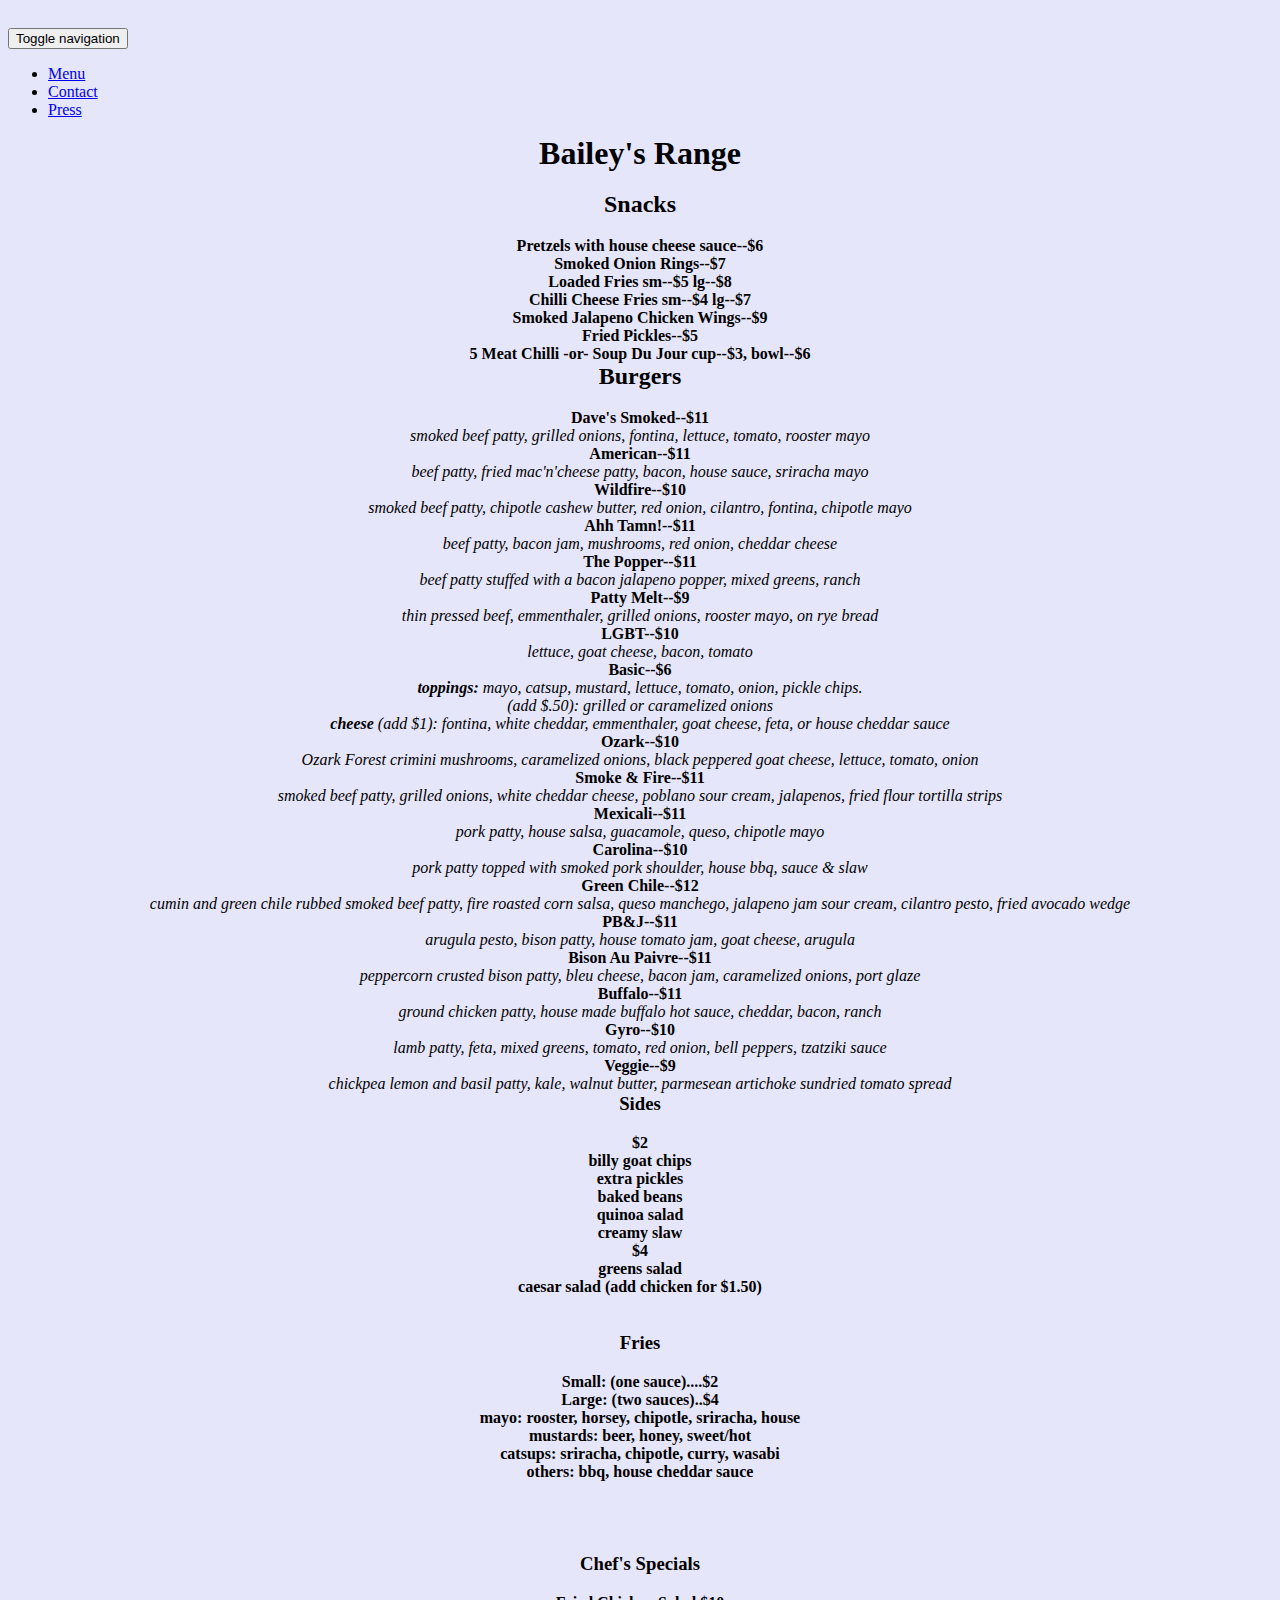
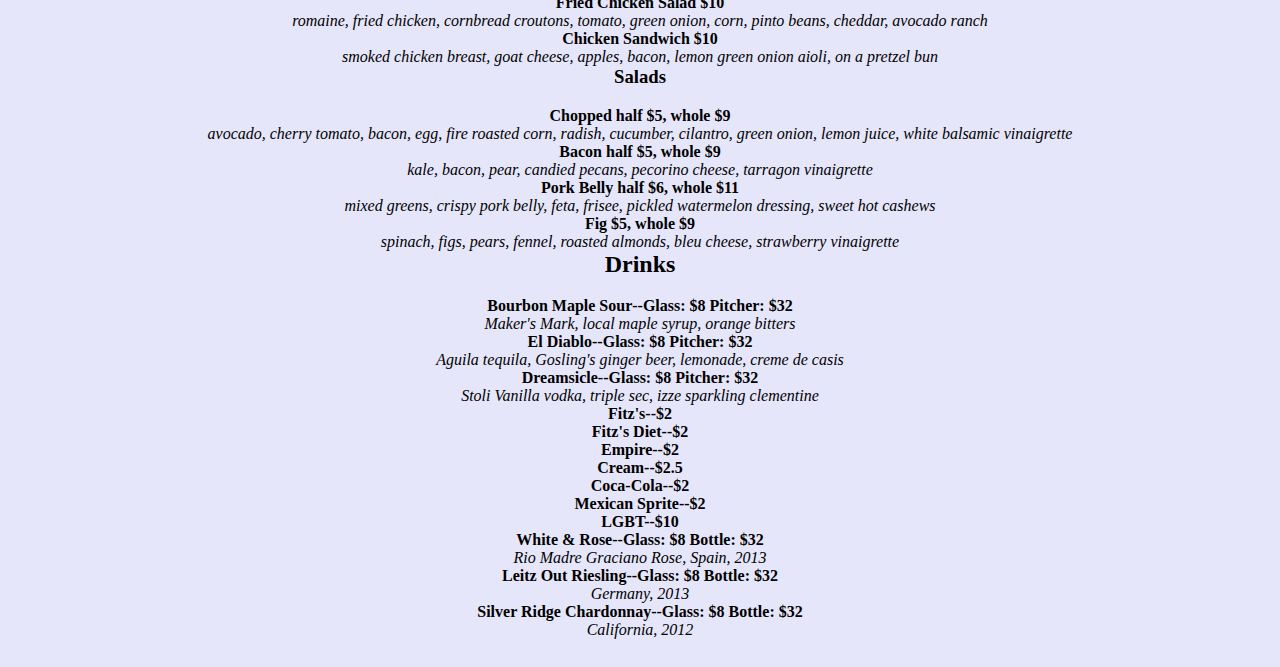
==== index.html @ 41653114 "Update index.html" ====
<!DOCTYPE html>
<html lang="en">
  <head>
    <meta charset="utf-8">
    <meta http-equiv="X-UA-Compatible" content="IE=edge">
    <meta name="viewport" content="width=device-width, initial-scale=1">
    <title>Menu</title>

    <!-- Bootstrap -->
    <link href="css/bootstrap.min.css" rel="stylesheet">
    <link href="css/custom.css" rel="stylesheet">

    <!-- HTML5 Shim and Respond.js IE8 support of HTML5 elements and media queries -->
    <!-- WARNING: Respond.js doesn't work if you view the page via file:// -->
    <!--[if lt IE 9]>
      <script src="https://oss.maxcdn.com/html5shiv/3.7.2/html5shiv.min.js"></script>
      <script src="https://oss.maxcdn.com/respond/1.4.2/respond.min.js"></script>
    <![endif]-->
  </head>




<body class="testImg">

    <div class="navbar navbar-inverse" role="navigation">
      <div class="container">
        <div class="navbar-header">
          <button type="button" class="navbar-toggle collapsed" data-toggle="collapse" data-target=".navbar-collapse">
            <span class="sr-only">Toggle navigation</span>
            <span class="icon-bar"></span>
            <span class="icon-bar"></span>
            <span class="icon-bar"></span>
          </button>
        </div>
        <div class="collapse navbar-collapse">
          <ul class="nav navbar-nav">
            <li class="active"><a href="#">Menu</a></li>
            <li><a href="contact.html">Contact</a></li>
            <li><a href="press.html">Press</a></li>
          </ul>
        </div><!--/.nav-collapse -->
      </div>
    </div>

    <div class="container">

      <div class="row">
        <div class="col-md-6 col-sm-4">
          <h1>Bailey's Range</h1>
        </div>
      </div>

      <div class="row">
        <div class="col-md-12">
          <h2>Snacks</h2>
        <div class="col-md-4">
          <div class="menu">
          Pretzels with house cheese sauce--$6
          <br>
          Smoked Onion Rings--$7
          </div>
        </div>
        <div class="col-md-4">
          <div class="menu">
          Loaded Fries sm--$5 lg--$8
          <br>
          Chilli Cheese Fries sm--$4 lg--$7
          <br>
          Smoked Jalapeno Chicken Wings--$9
          </div>
        </div>
        <div class="col-md-4">
          <div class="menu">
          Fried Pickles--$5
          <br>
          5 Meat Chilli -or- Soup Du Jour cup--$3, bowl--$6
          </div>
        </div>
        
        <div class="row">
          <div class="col-md-12">
            <h2>Burgers</h2>
          <div class="col-md-4">
            <div class="menu">Dave's Smoked--$11</div>
            <div class="description">smoked beef patty, grilled onions, fontina, lettuce, tomato, rooster mayo</div>
            <div class="menu">American--$11</div>
            <div class="description">beef patty, fried mac'n'cheese patty, bacon, house sauce, sriracha mayo</div>
            <div class="menu">Wildfire--$10</div>
            <div class="description">smoked beef patty, chipotle cashew butter, red onion, cilantro, fontina, chipotle mayo</div>
            <div class="menu">Ahh Tamn!--$11</div>
            <div class="description">beef patty, bacon jam, mushrooms, red onion, cheddar cheese</div>
            <div class="menu">The Popper--$11</div>
            <div class="description">beef patty stuffed with a bacon jalapeno popper, mixed greens, ranch</div>
            <div class="menu">Patty Melt--$9</div>
            <div class="description">thin pressed beef, emmenthaler, grilled onions, rooster mayo, on rye bread</div>
            <div class="menu">LGBT--$10</div>
            <div class="description">lettuce, goat cheese, bacon, tomato</div>
          </div>
          <div class="col-md-4">
            <div class="menu">Basic--$6</div>
            <div class="description"><strong>toppings: </strong>mayo, catsup, mustard, lettuce, tomato, onion, pickle chips.<br>(add $.50): grilled or caramelized onions<br><strong>cheese </strong>(add $1): fontina, white cheddar, emmenthaler, goat cheese, feta, or house cheddar sauce</div>
            <div class="menu">Ozark--$10</div>
            <div class="description">Ozark Forest crimini mushrooms, caramelized onions, black peppered goat cheese, lettuce, tomato, onion</div>
            <div class="menu">Smoke & Fire--$11</div>
            <div class="description">smoked beef patty, grilled onions, white cheddar cheese, poblano sour cream, jalapenos, fried flour tortilla strips</div>
            <div class="menu">Mexicali--$11</div>
            <div class="description">pork patty, house salsa, guacamole, queso, chipotle mayo</div>
            <div class="menu">Carolina--$10</div>
            <div class="description">pork patty topped with smoked pork shoulder, house bbq, sauce & slaw</div>
          </div>
          <div class="col-md-4">
            <div class="menu">Green Chile--$12</div>
            <div class="description">cumin and green chile rubbed smoked beef patty, fire roasted corn salsa, queso manchego, jalapeno jam sour cream, cilantro pesto, fried avocado wedge</div>
            <div class="menu">PB&J--$11</div>
            <div class="description">arugula pesto, bison patty, house tomato jam, goat cheese, arugula</div>
            <div class="menu">Bison Au Paivre--$11</div>
            <div class="description">peppercorn crusted bison patty, bleu cheese, bacon jam, caramelized onions, port glaze</div>
            <div class="menu">Buffalo--$11</div>
            <div class="description">ground chicken patty, house made buffalo hot sauce, cheddar, bacon, ranch</div>
            <div class="menu">Gyro--$10</div>
            <div class="description">lamb patty, feta, mixed greens, tomato, red onion, bell peppers, tzatziki sauce</div>
            <div class="menu">Veggie--$9</div>
            <div class="description">chickpea lemon and basil patty, kale, walnut butter, parmesean artichoke sundried tomato spread</div>
          </div>
        </div>
        <div class="col-md-6">
          <h3>Sides</h3>
          <div class="menu">$2<br>billy goat chips<br>extra pickles<br>baked beans<br>quinoa salad<br>creamy slaw</div>
          <div class="menu">$4<br>greens salad<br>caesar salad (add chicken for $1.50)</div>
        </div>
        <br><br>
        <div class="col-md-6">
          <h3>Fries</h3>
          <div class="menu"><strong>Small: </strong>(one sauce)....$2</div>
          <div class="menu"><strong>Large: </strong>(two sauces)..$4</div>
          <div class="menu"><strong>mayo: </strong>rooster, horsey, chipotle, sriracha, house</div>
          <div class="menu"><strong>mustards: </strong>beer, honey, sweet/hot</div>
          <div class="menu"><strong>catsups: </strong>sriracha, chipotle, curry, wasabi</div>
          <div class="menu"><strong>others: </strong>bbq, house cheddar sauce</div>
        </div>
        <br><br><br><br>
        <div class="col-md-12">
        <div class="col-md-3">
          <h3>Chef's Specials</h3>
          <div class="menu">Fried Chicken Salad $10</div>
          <div class="description">romaine, fried chicken, cornbread croutons, tomato, green onion, corn, pinto beans, cheddar, avocado ranch</div>
          <div class="menu">Chicken Sandwich $10</div>
          <div class="description">smoked chicken breast, goat cheese, apples, bacon, lemon green onion aioli, on a pretzel bun</div>
        </div>
        <div class="col-md-9">
          <h3>Salads</h3>
          <div class="col-md-4">
          <div class="menu">Chopped half $5, whole $9</div>
          <div class="description">avocado, cherry tomato, bacon, egg, fire roasted corn, radish, cucumber, cilantro, green onion, lemon juice, white balsamic vinaigrette</div>
          <div class="menu">Bacon half $5, whole $9</div>
          <div class="description">kale, bacon, pear, candied pecans, pecorino cheese, tarragon vinaigrette</div>
          </div>
          <div class="col-md-5">
          <div class="menu">Pork Belly half $6, whole $11</div>
          <div class="description">mixed greens, crispy pork belly, feta, frisee, pickled watermelon dressing, sweet hot cashews</div>
          <div class="menu">Fig $5, whole $9</div>
          <div class="description">spinach, figs, pears, fennel, roasted almonds, bleu cheese, strawberry vinaigrette</div>
          </div>
        </div>
        </div>
        
        <div class="col-md-12">
            <h2>Drinks</h2>
          <div class="col-md-4">
            <div class="menu"><strong>Bourbon Maple Sour</strong>--Glass: $8 Pitcher: $32</div>
            <div class="description">Maker's Mark, local maple syrup, orange bitters</div>
            <div class="menu"><strong>El Diablo</strong>--Glass: $8 Pitcher: $32</div>
            <div class="description">Aguila tequila, Gosling's ginger beer, lemonade, creme de casis</div>
            <div class="menu"><strong>Dreamsicle</strong>--Glass: $8 Pitcher: $32</div>
            <div class="description">Stoli Vanilla vodka, triple sec, izze sparkling clementine</div>
          </div>
          <div class="col-md-4">
            <div class="menu">Fitz's--$2</div>
            <div class="menu">Fitz's Diet--$2</div>
            <div class="menu">Empire--$2</div>
            <div class="menu">Cream--$2.5</div>
            <div class="menu">Coca-Cola--$2</div>
            <div class="menu">Mexican Sprite--$2</div>
            <div class="menu">LGBT--$10</div>
          </div>
          <div class="col-md-4">
            <div class="menu"><strong>White & Rose</strong>--Glass: $8 Bottle: $32</div>
            <div class="description">Rio Madre Graciano Rose, Spain, 2013</div>
            <div class="menu"><strong>Leitz Out Riesling</strong>--Glass: $8 Bottle: $32</div>
            <div class="description">Germany, 2013</div>
            <div class="menu"><strong>Silver Ridge Chardonnay</strong>--Glass: $8 Bottle: $32</div>
            <div class="description">California, 2012</div>
          </div>
        </div>


        </div>
      </div>

    </div><!-- /.container -->



    <!-- jQuery (necessary for Bootstrap's JavaScript plugins) -->
    <script src="https://ajax.googleapis.com/ajax/libs/jquery/1.11.1/jquery.min.js"></script>
    <!-- Include all compiled plugins (below), or include individual files as needed -->
    <script src="js/bootstrap.min.js"></script>
  </body>

</html>
---- css/custom.css ----
/*Use this for custom stuff*/

/* Space out content a bit */
body {
  padding-top: 20px;
  padding-bottom: 20px;
  background-color: lavender;
}

.container{
  
}

.col-md-6{
  text-align: center;
}

.col-md-12{
  text-align: center;
}

.col-md-4{
  text-align: center;
}

.menu{
  font-weight: bold;
  font-family: :"Times New Roman";
}

.description{
  font-style: italic;
  font-family: :"Times New Roman";
}

h1, h2, h3 {
  padding-bottom: 19px;
  margin-top: 0;
  margin-bottom: 0;
  text=align: center;
}


<style>
  #map_canvas {
     width: 500px;
     height: 400px;
   }
</style>
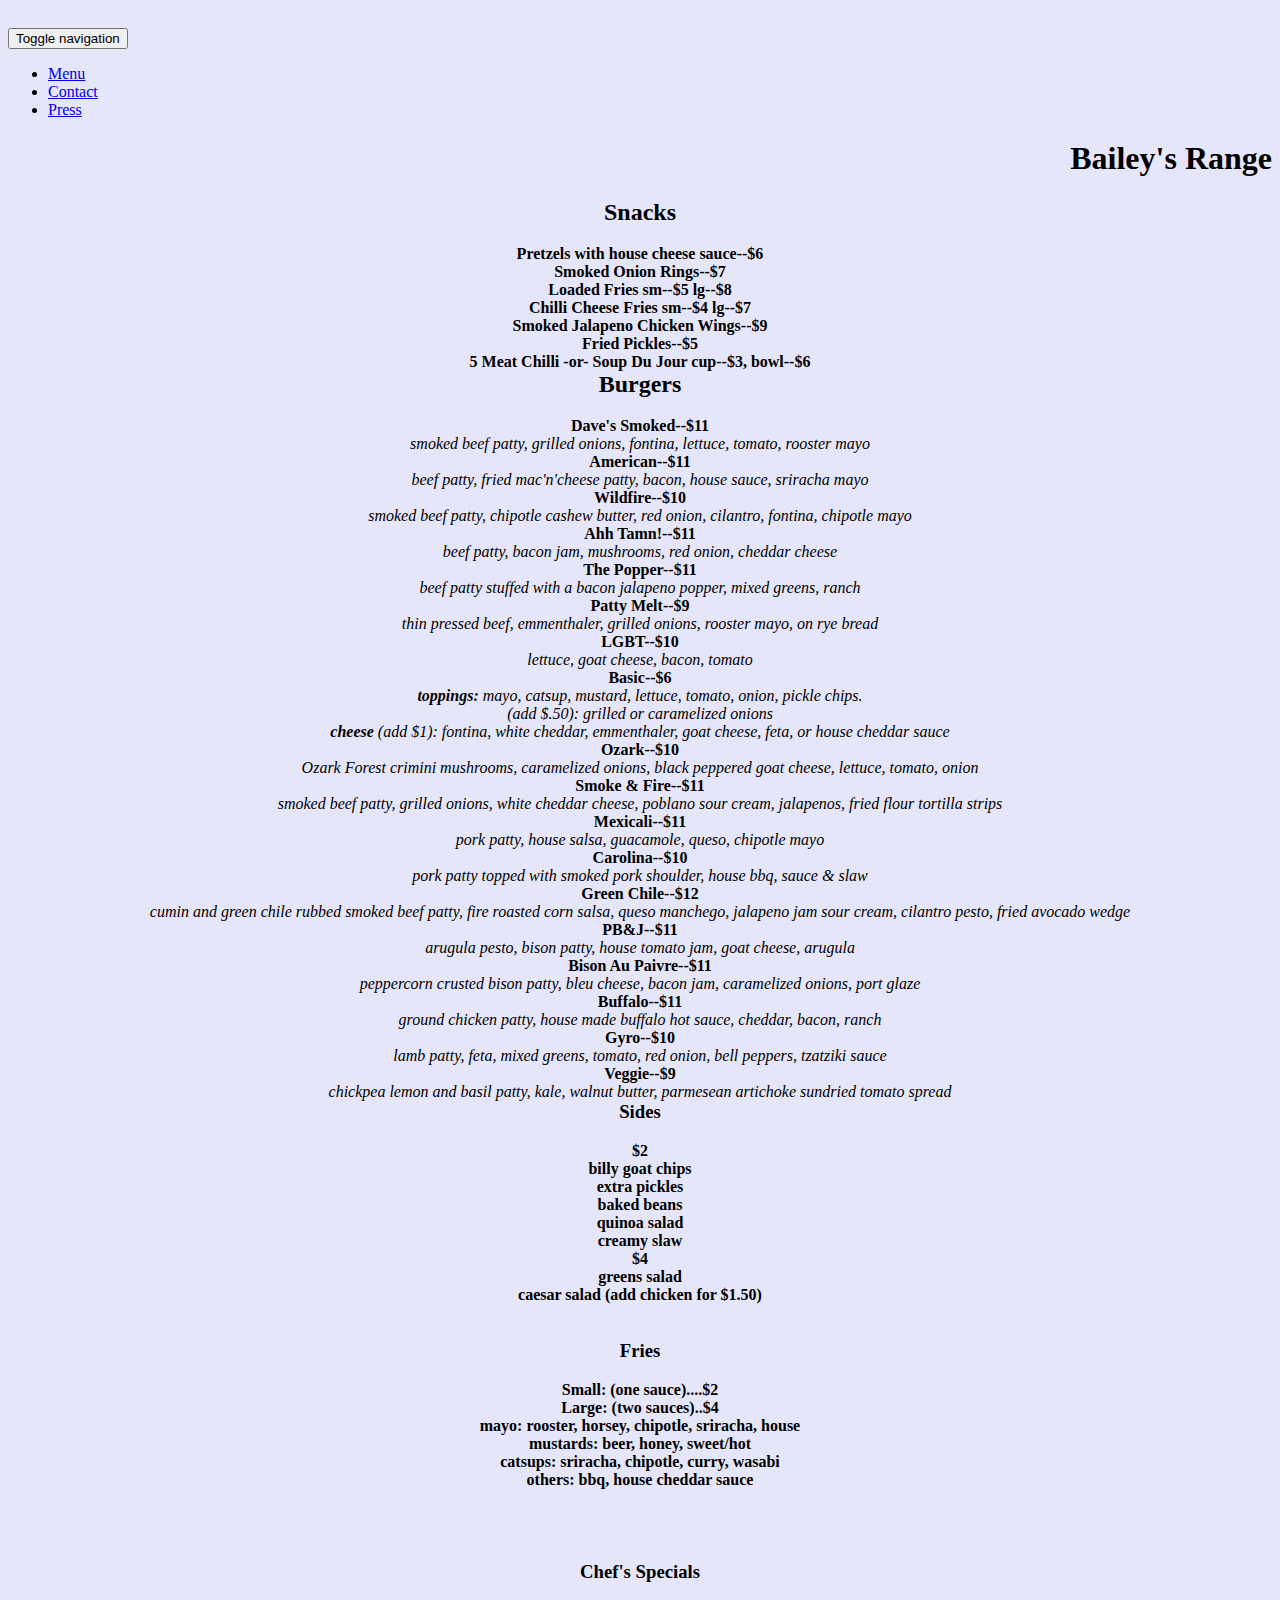
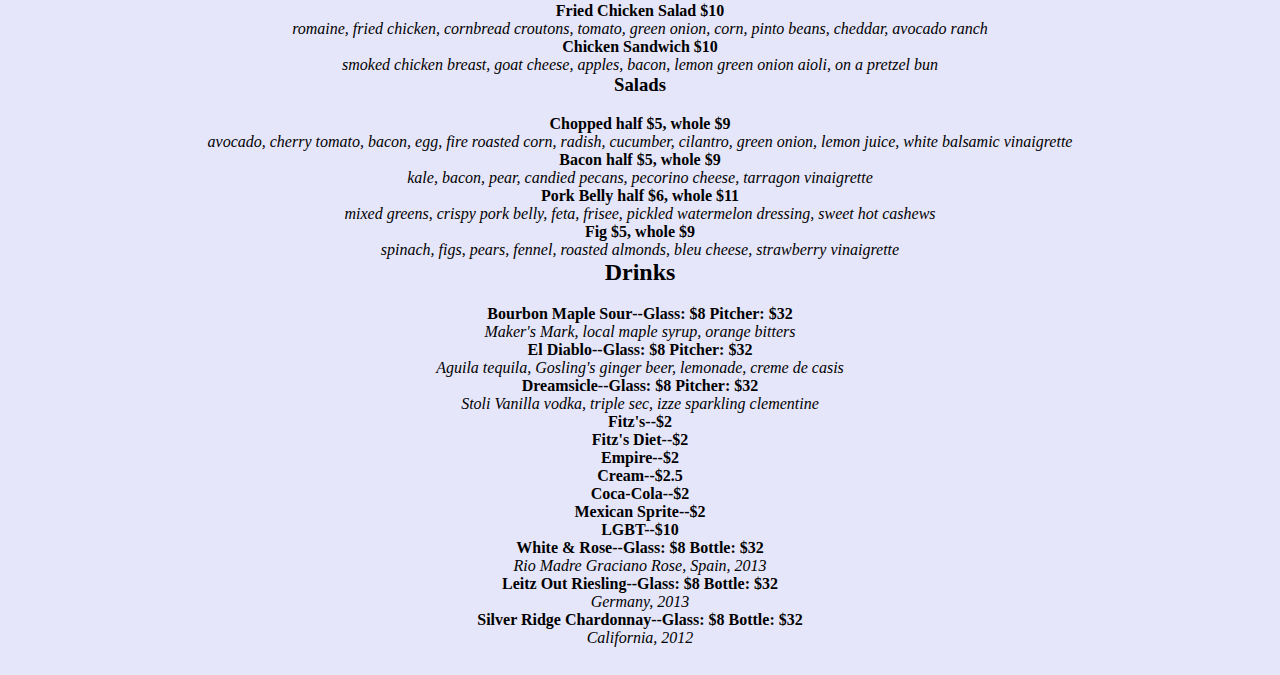
==== commit 0938c020: "Update index.html" ====
--- a/index.html
+++ b/index.html
@@ -46,7 +46,7 @@
     <div class="container">
 
       <div class="row">
-        <div class="col-md-6 col-sm-4">
+        <div class="col-md-12">
           <h1>Bailey's Range</h1>
         </div>
       </div>
@@ -125,12 +125,14 @@
           </div>
         </div>
         <div class="col-md-6">
-          <h3>Sides</h3>
+          <div class="sides"><h3>Sides</h3>
           <div class="menu">$2<br>billy goat chips<br>extra pickles<br>baked beans<br>quinoa salad<br>creamy slaw</div>
           <div class="menu">$4<br>greens salad<br>caesar salad (add chicken for $1.50)</div>
+          </div>
         </div>
         <br><br>
         <div class="col-md-6">
+        <div class="fries">
           <h3>Fries</h3>
           <div class="menu"><strong>Small: </strong>(one sauce)....$2</div>
           <div class="menu"><strong>Large: </strong>(two sauces)..$4</div>
@@ -139,6 +141,7 @@
           <div class="menu"><strong>catsups: </strong>sriracha, chipotle, curry, wasabi</div>
           <div class="menu"><strong>others: </strong>bbq, house cheddar sauce</div>
         </div>
+        </div>
         <br><br><br><br>
         <div class="col-md-12">
         <div class="col-md-3">
--- a/css/custom.css
+++ b/css/custom.css
@@ -7,21 +7,11 @@
   background-color: lavender;
 }
 
-.container{
-  
-}
 
-.col-md-6{
+.col-md-6, .col-md-12, .col-md-4, .col-md-3, .col-md-2 {
   text-align: center;
 }
 
-.col-md-12{
-  text-align: center;
-}
-
-.col-md-4{
-  text-align: center;
-}
 
 .menu{
   font-weight: bold;
@@ -33,7 +23,11 @@
   font-family: :"Times New Roman";
 }
 
-h1, h2, h3 {
+h1{
+  text-align: right;
+}
+
+h2, h3 {
   padding-bottom: 19px;
   margin-top: 0;
   margin-bottom: 0;
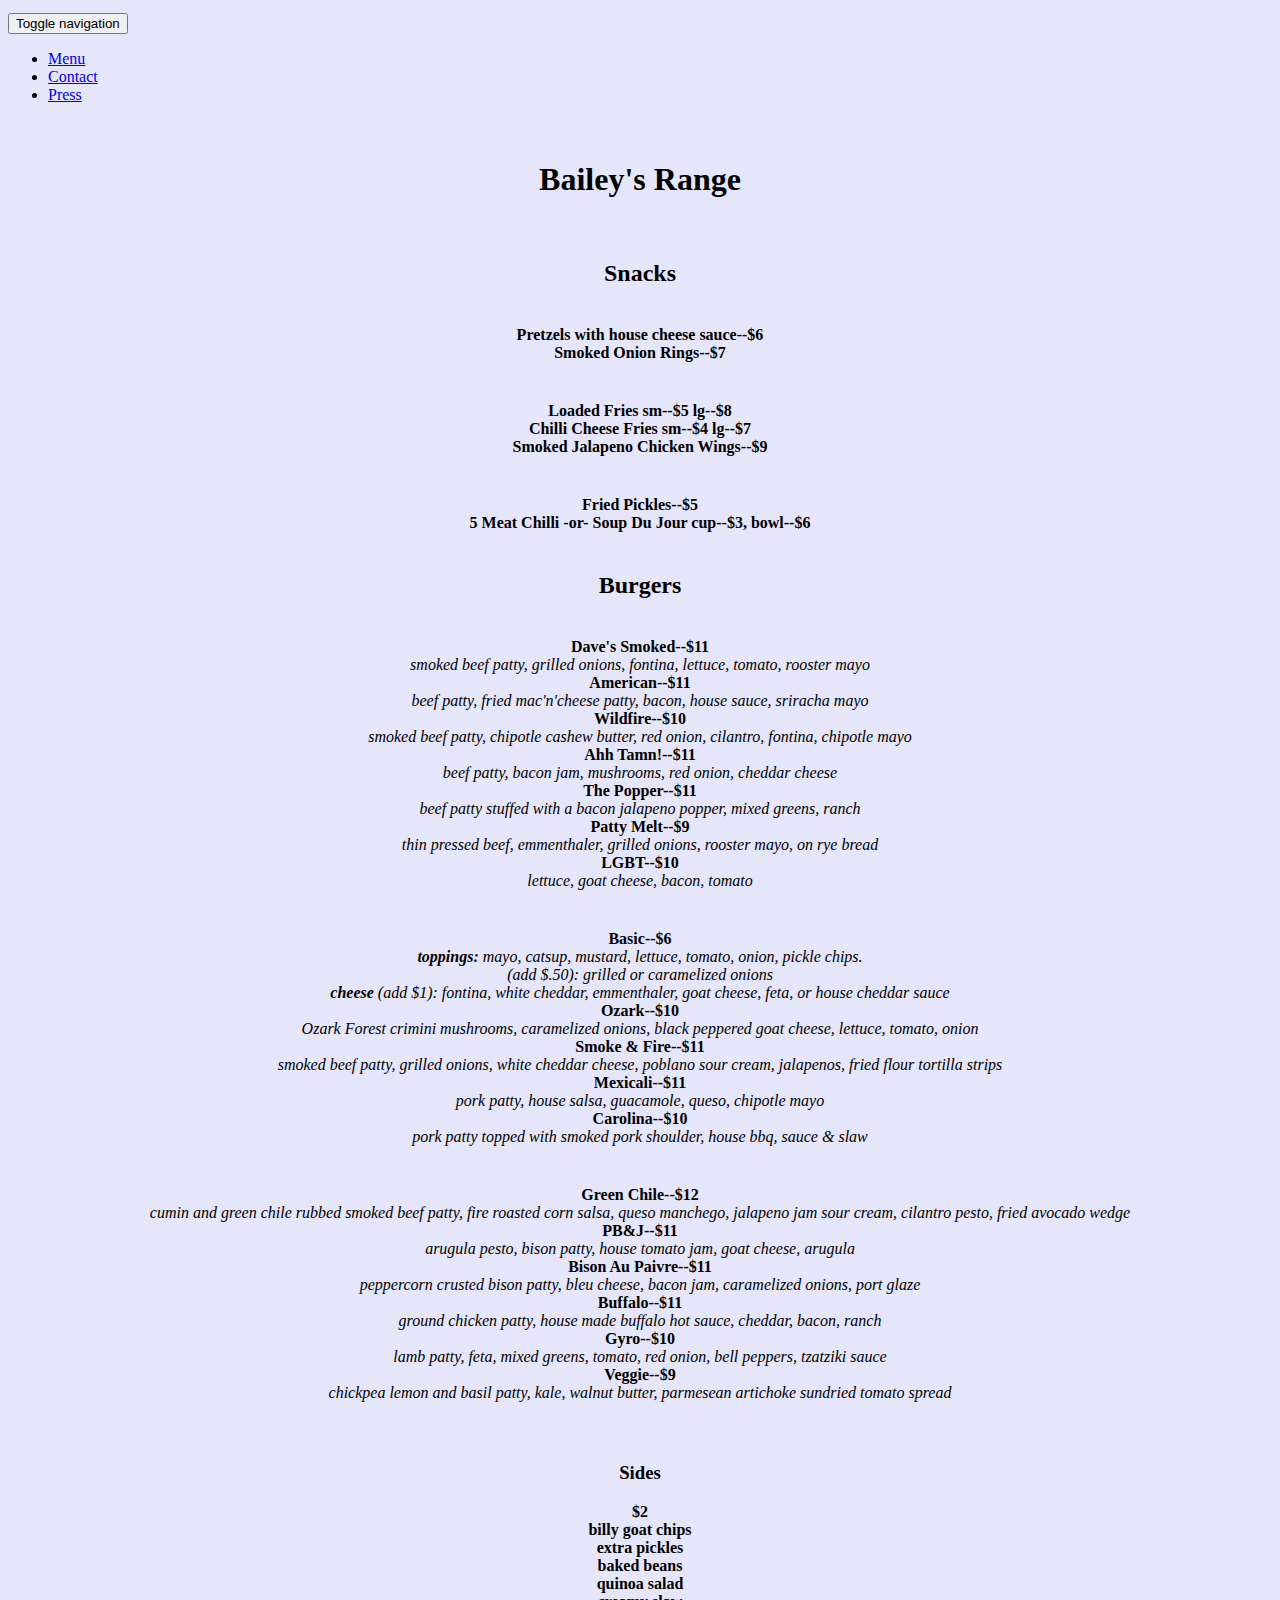
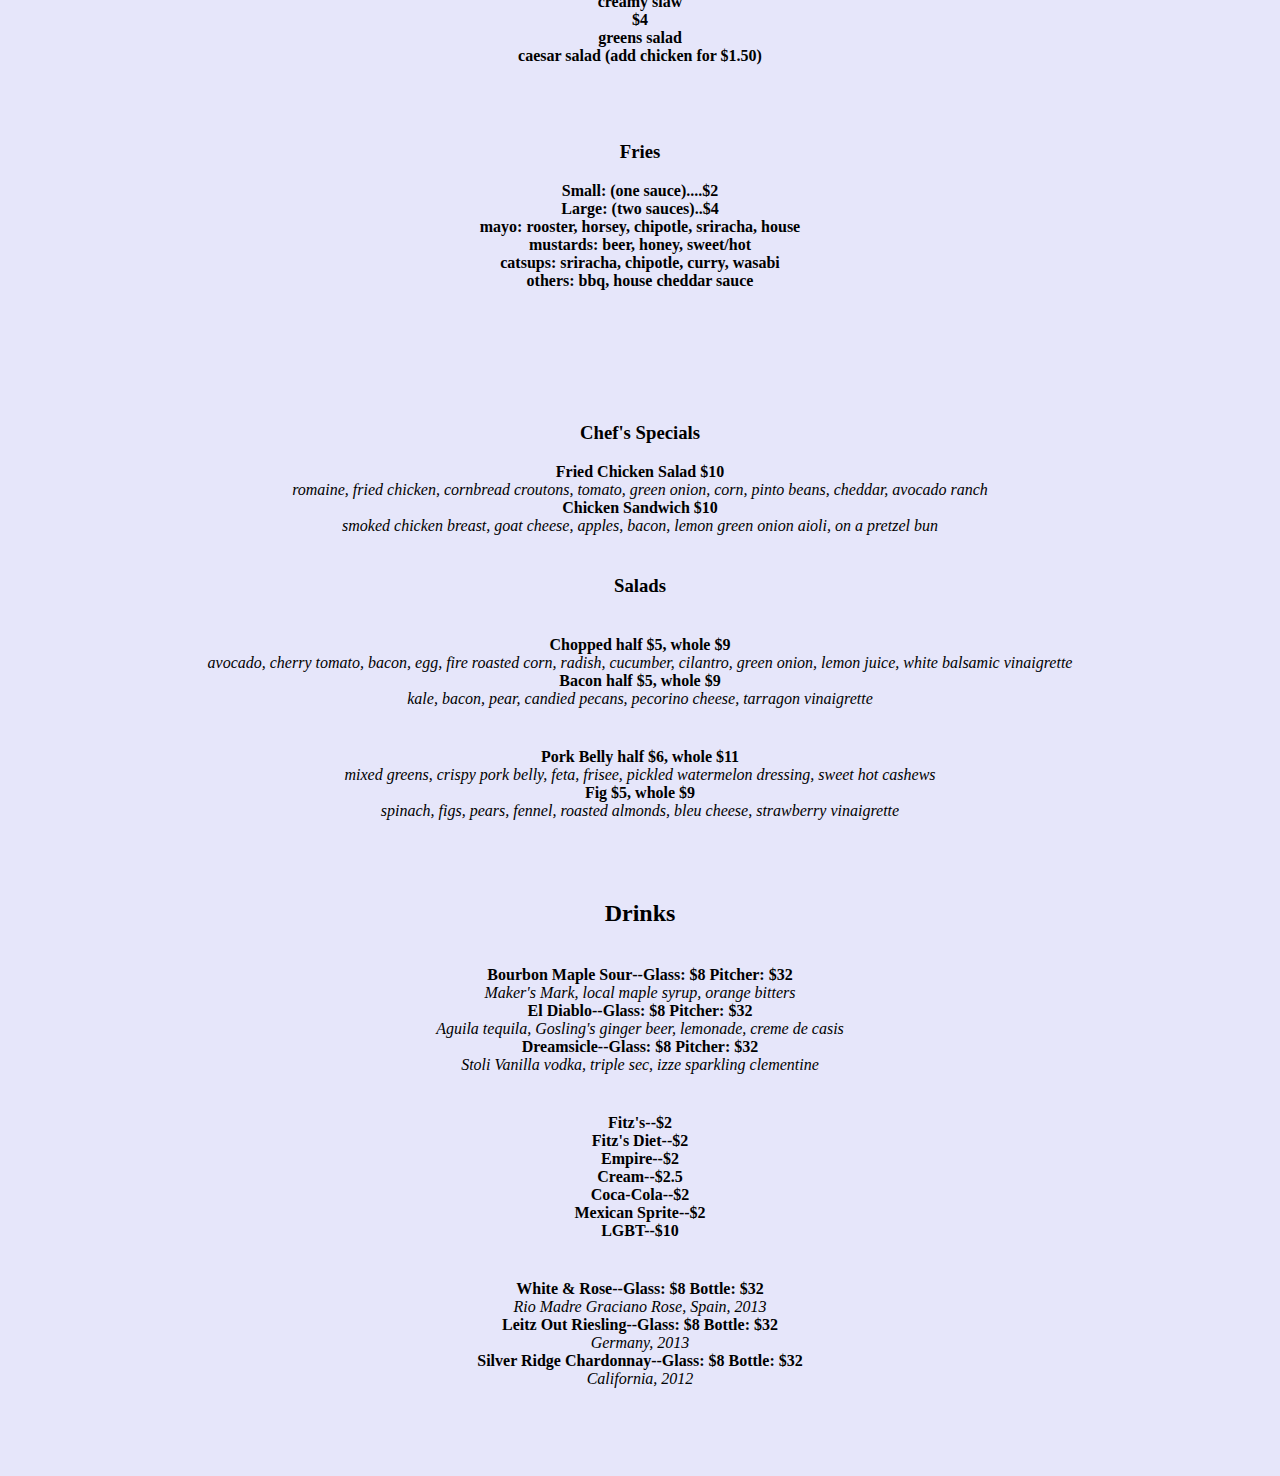
==== commit 5af7134d: "Update index.html" ====
--- a/index.html
+++ b/index.html
@@ -144,22 +144,22 @@
         </div>
         <br><br><br><br>
         <div class="col-md-12">
-        <div class="col-md-3">
+        <div class="col-md-6">
           <h3>Chef's Specials</h3>
           <div class="menu">Fried Chicken Salad $10</div>
           <div class="description">romaine, fried chicken, cornbread croutons, tomato, green onion, corn, pinto beans, cheddar, avocado ranch</div>
           <div class="menu">Chicken Sandwich $10</div>
           <div class="description">smoked chicken breast, goat cheese, apples, bacon, lemon green onion aioli, on a pretzel bun</div>
         </div>
-        <div class="col-md-9">
+        <div class="col-md-6">
           <h3>Salads</h3>
-          <div class="col-md-4">
+          <div class="col-md-3">
           <div class="menu">Chopped half $5, whole $9</div>
           <div class="description">avocado, cherry tomato, bacon, egg, fire roasted corn, radish, cucumber, cilantro, green onion, lemon juice, white balsamic vinaigrette</div>
           <div class="menu">Bacon half $5, whole $9</div>
           <div class="description">kale, bacon, pear, candied pecans, pecorino cheese, tarragon vinaigrette</div>
           </div>
-          <div class="col-md-5">
+          <div class="col-md-3">
           <div class="menu">Pork Belly half $6, whole $11</div>
           <div class="description">mixed greens, crispy pork belly, feta, frisee, pickled watermelon dressing, sweet hot cashews</div>
           <div class="menu">Fig $5, whole $9</div>
--- a/css/custom.css
+++ b/css/custom.css
@@ -2,7 +2,7 @@
 
 /* Space out content a bit */
 body {
-  padding-top: 20px;
+  padding-top: 5px;
   padding-bottom: 20px;
   background-color: lavender;
 }
@@ -10,6 +10,8 @@
 
 .col-md-6, .col-md-12, .col-md-4, .col-md-3, .col-md-2 {
   text-align: center;
+  padding-top: 20px;
+  padding-bottom: 20px;
 }
 
 
@@ -24,7 +26,7 @@
 }
 
 h1{
-  text-align: right;
+  text-align: center;
 }
 
 h2, h3 {
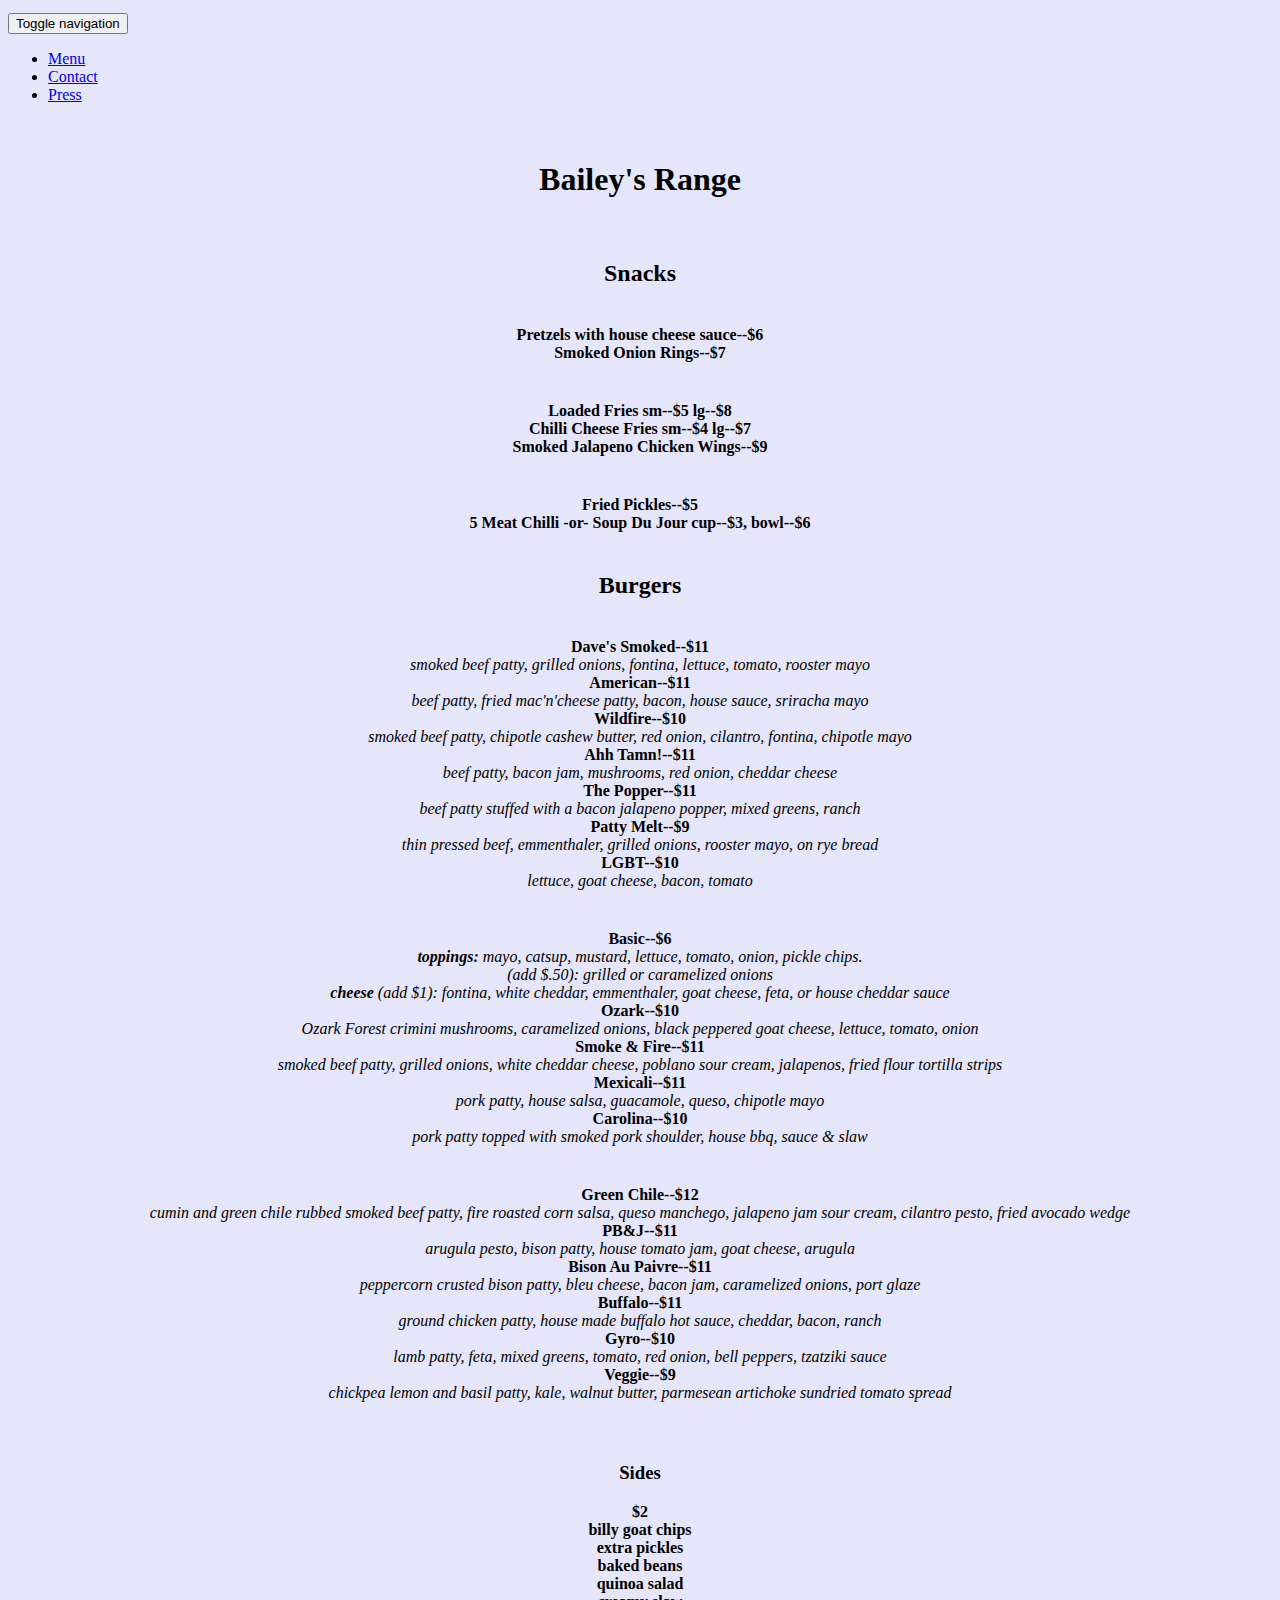
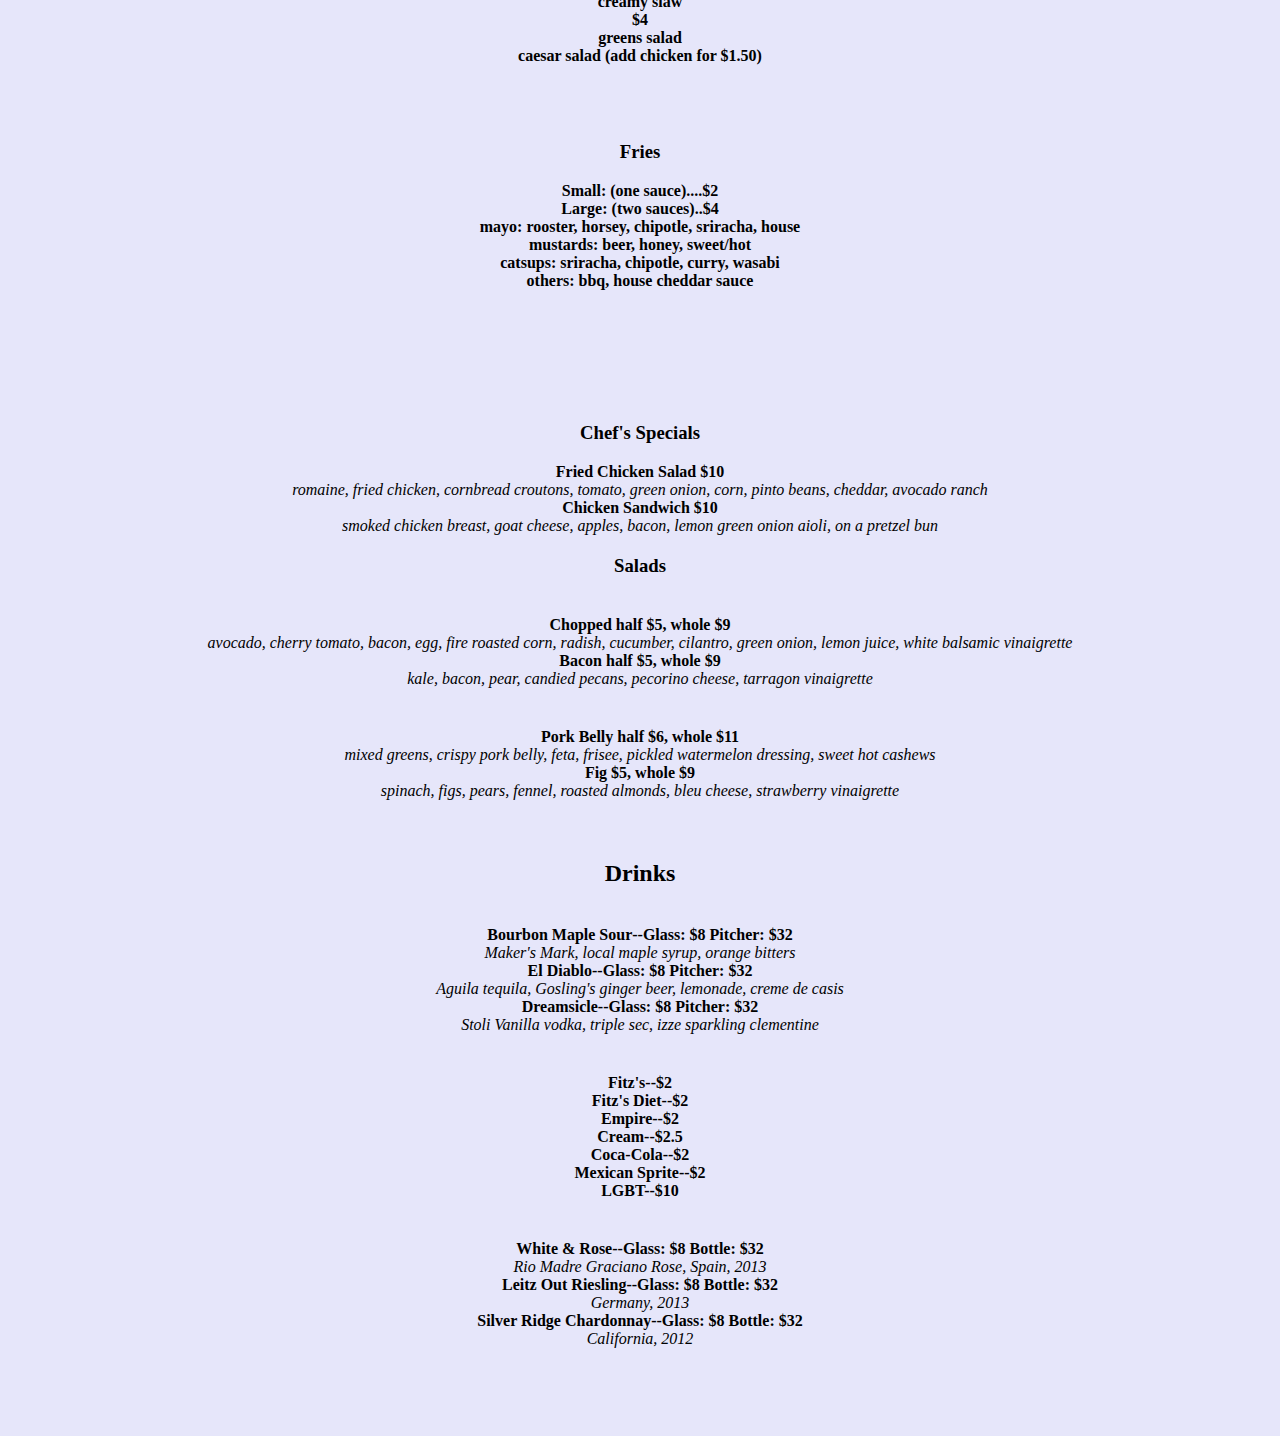
==== commit c6f668ba: "Update index.html" ====
--- a/index.html
+++ b/index.html
@@ -144,22 +144,22 @@
         </div>
         <br><br><br><br>
         <div class="col-md-12">
-        <div class="col-md-6">
+        <div class="col-md-4">
           <h3>Chef's Specials</h3>
           <div class="menu">Fried Chicken Salad $10</div>
           <div class="description">romaine, fried chicken, cornbread croutons, tomato, green onion, corn, pinto beans, cheddar, avocado ranch</div>
           <div class="menu">Chicken Sandwich $10</div>
           <div class="description">smoked chicken breast, goat cheese, apples, bacon, lemon green onion aioli, on a pretzel bun</div>
         </div>
-        <div class="col-md-6">
+        <div class="col-md-8">
           <h3>Salads</h3>
-          <div class="col-md-3">
+          <div class="col-md-4">
           <div class="menu">Chopped half $5, whole $9</div>
           <div class="description">avocado, cherry tomato, bacon, egg, fire roasted corn, radish, cucumber, cilantro, green onion, lemon juice, white balsamic vinaigrette</div>
           <div class="menu">Bacon half $5, whole $9</div>
           <div class="description">kale, bacon, pear, candied pecans, pecorino cheese, tarragon vinaigrette</div>
           </div>
-          <div class="col-md-3">
+          <div class="col-md-4">
           <div class="menu">Pork Belly half $6, whole $11</div>
           <div class="description">mixed greens, crispy pork belly, feta, frisee, pickled watermelon dressing, sweet hot cashews</div>
           <div class="menu">Fig $5, whole $9</div>
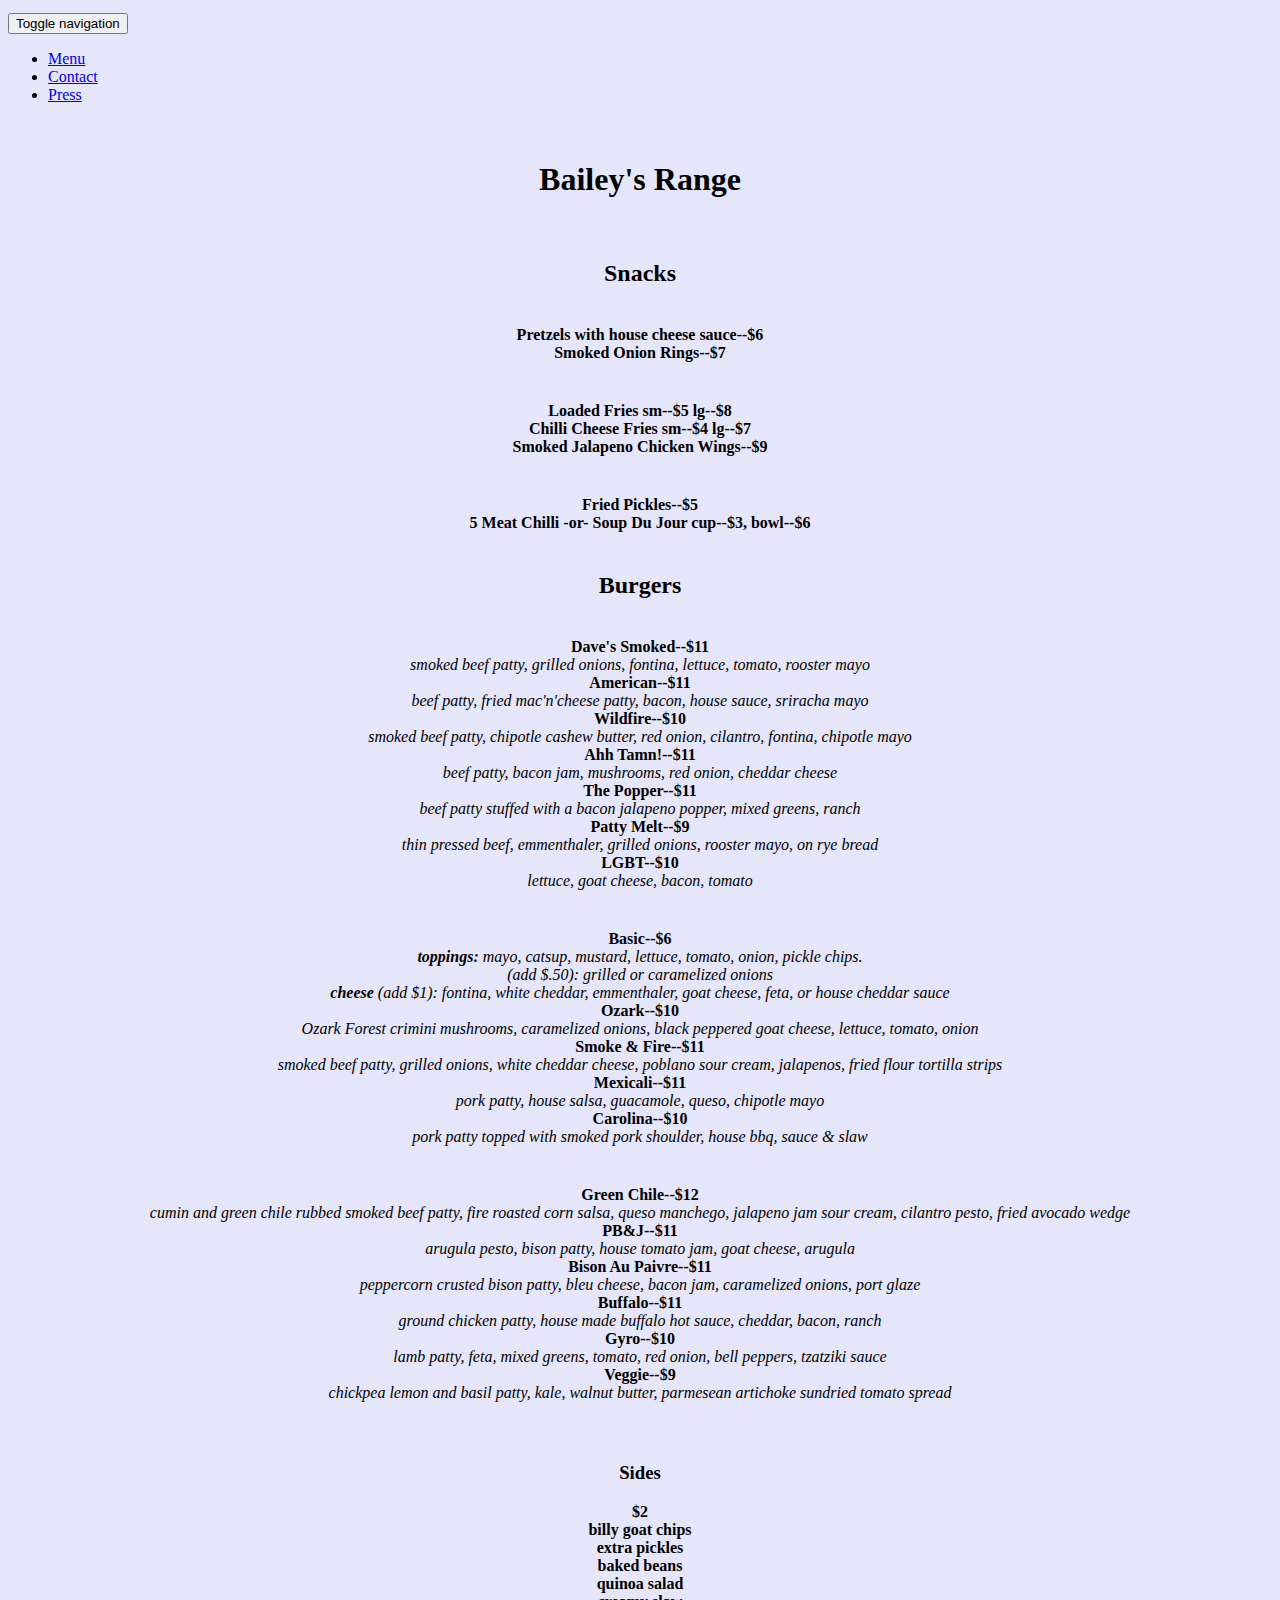
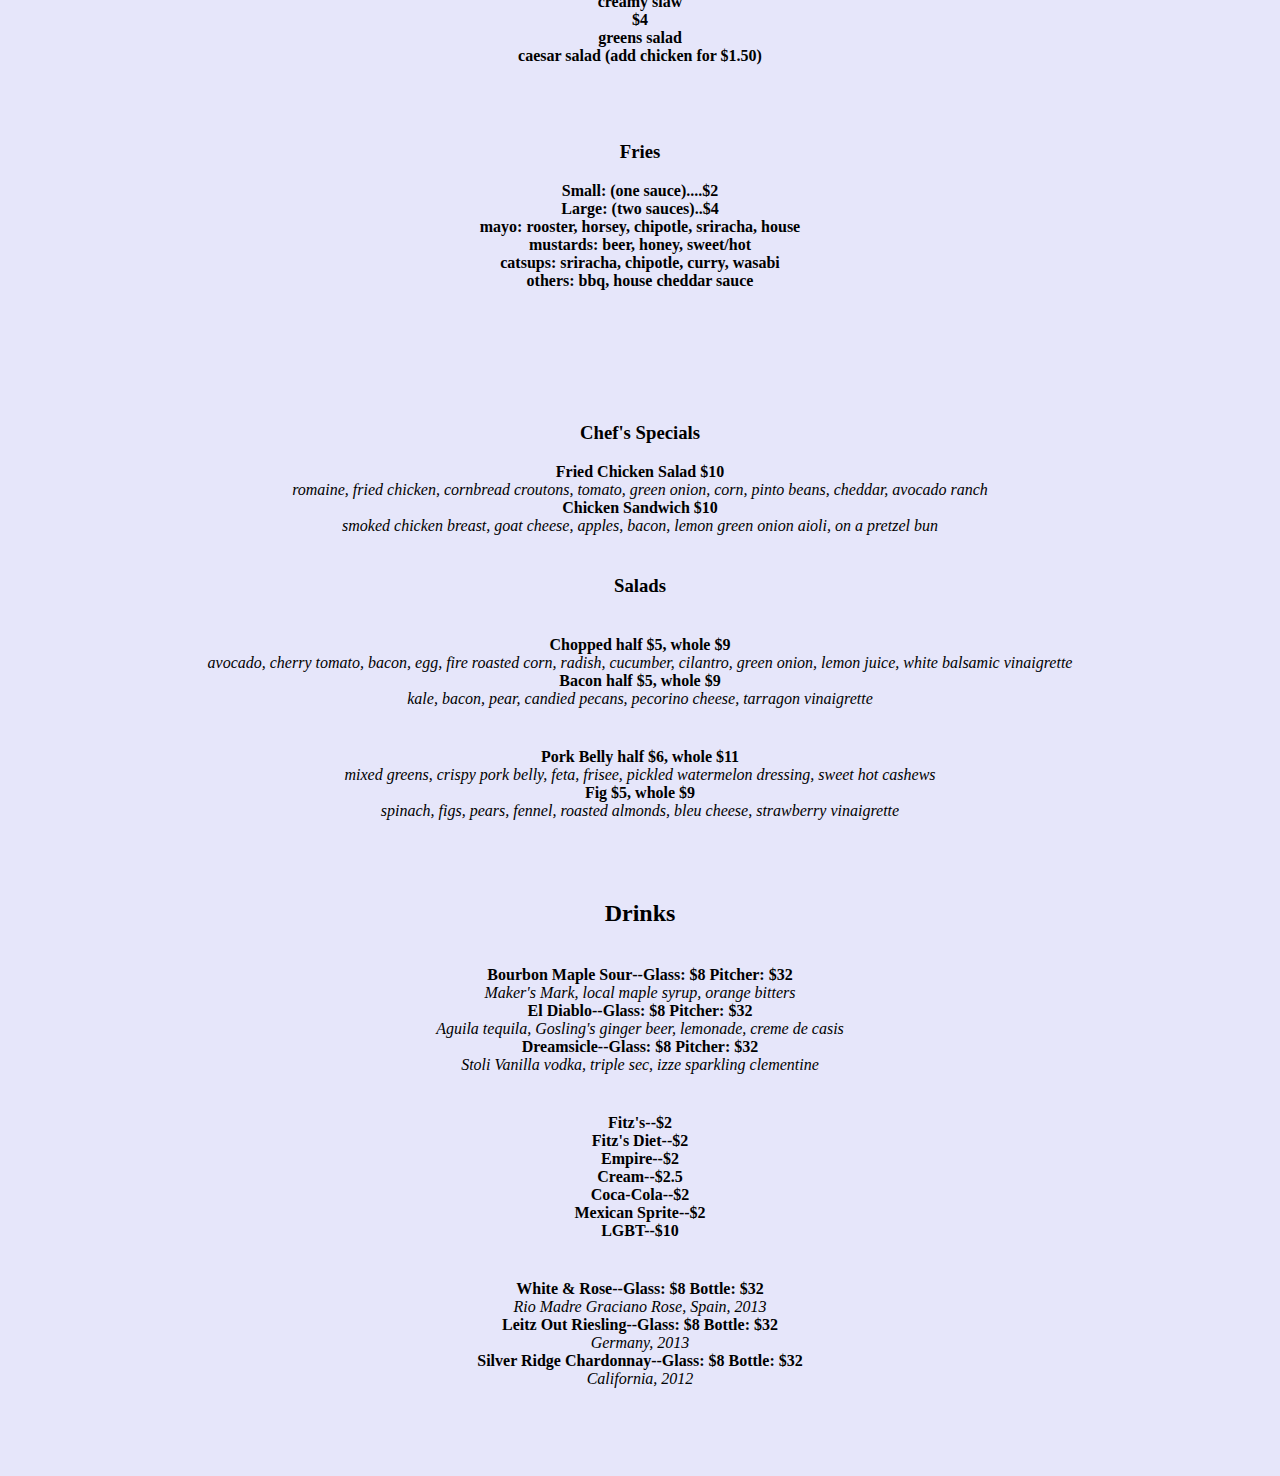
==== commit aa436abc: "Update index.html" ====
--- a/index.html
+++ b/index.html
@@ -37,7 +37,7 @@
           <ul class="nav navbar-nav">
             <li class="active"><a href="#">Menu</a></li>
             <li><a href="contact.html">Contact</a></li>
-            <li><a href="press.html">Press</a></li>
+            <li><a href="Events/Links.html">Press</a></li>
           </ul>
         </div><!--/.nav-collapse -->
       </div>
@@ -152,7 +152,7 @@
           <div class="description">smoked chicken breast, goat cheese, apples, bacon, lemon green onion aioli, on a pretzel bun</div>
         </div>
         <div class="col-md-8">
-          <h3>Salads</h3>
+          <div class="salads"><h3>Salads</h3>
           <div class="col-md-4">
           <div class="menu">Chopped half $5, whole $9</div>
           <div class="description">avocado, cherry tomato, bacon, egg, fire roasted corn, radish, cucumber, cilantro, green onion, lemon juice, white balsamic vinaigrette</div>
@@ -164,6 +164,7 @@
           <div class="description">mixed greens, crispy pork belly, feta, frisee, pickled watermelon dressing, sweet hot cashews</div>
           <div class="menu">Fig $5, whole $9</div>
           <div class="description">spinach, figs, pears, fennel, roasted almonds, bleu cheese, strawberry vinaigrette</div>
+          </div>
           </div>
         </div>
         </div>
--- a/css/custom.css
+++ b/css/custom.css
@@ -1,19 +1,22 @@
 /*Use this for custom stuff*/
 
 /* Space out content a bit */
-body {
+body, .contactpage, .press {
   padding-top: 5px;
   padding-bottom: 20px;
   background-color: lavender;
 }
 
 
-.col-md-6, .col-md-12, .col-md-4, .col-md-3, .col-md-2 {
+.col-md-6, .col-md-12, .col-md-4, .col-md-3, .col-md-2, .col-md-8, .press, .contactpage {
   text-align: center;
   padding-top: 20px;
   padding-bottom: 20px;
 }
 
+.salads{
+  text-align: center;
+}
 
 .menu{
   font-weight: bold;
@@ -33,7 +36,7 @@
   padding-bottom: 19px;
   margin-top: 0;
   margin-bottom: 0;
-  text=align: center;
+  text-align: center;
 }
 
 
